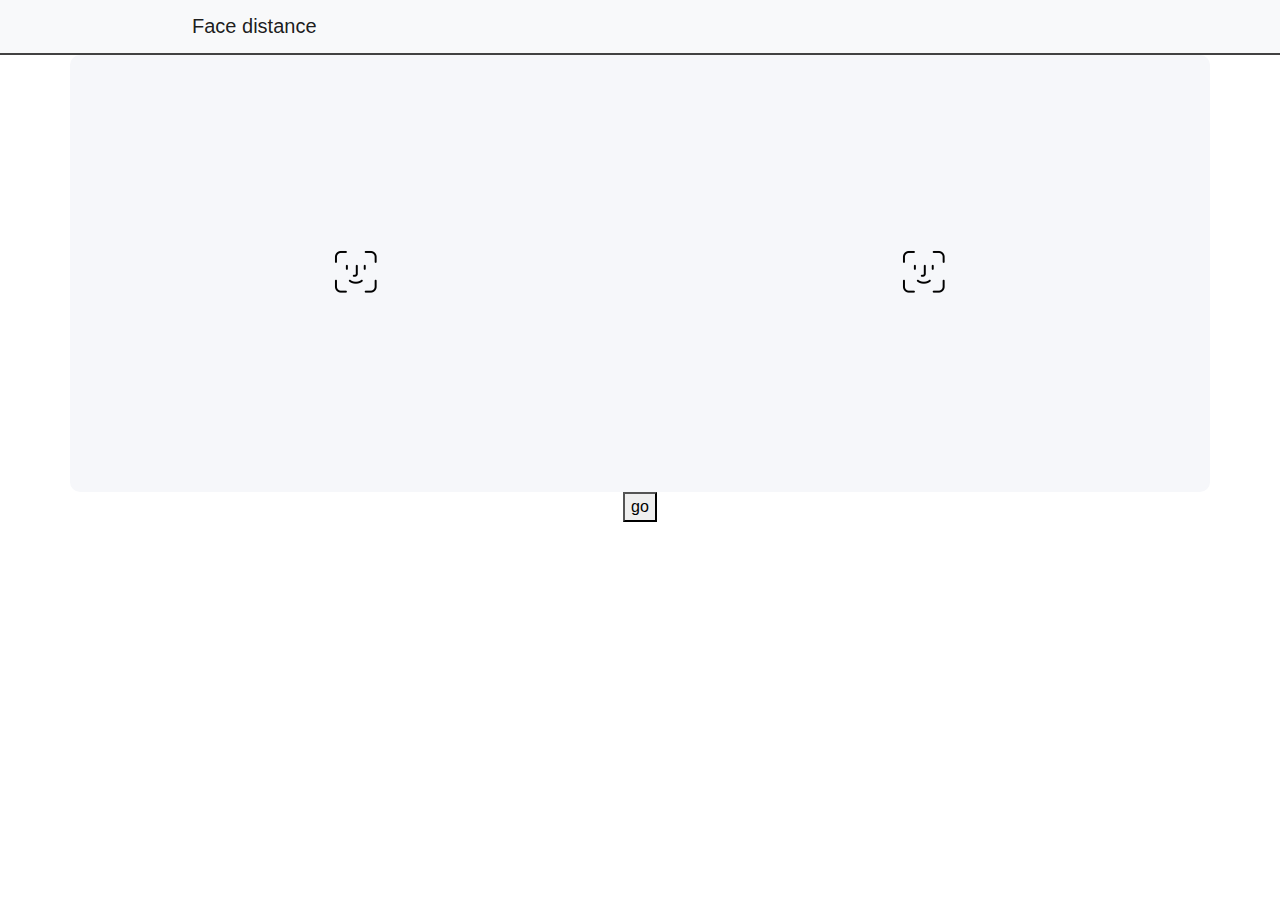
==== index.html @ a59f97d6 "test17" ====
<!DOCTYPE html>
<html lang="en">

<head>
	<!-- Required meta tags -->
	<meta charset="utf-8">
	<meta name="viewport" content="width=device-width, initial-scale=1, shrink-to-fit=no">

	<!-- Bootstrap CSS -->
	<link rel="stylesheet" href="https://stackpath.bootstrapcdn.com/bootstrap/4.4.1/css/bootstrap.min.css" integrity="sha384-Vkoo8x4CGsO3+Hhxv8T/Q5PaXtkKtu6ug5TOeNV6gBiFeWPGFN9MuhOf23Q9Ifjh" crossorigin="anonymous">

	<!--<meta http-equiv="X-UA-Compatible" content="ie=edge">-->
	<script defer src="face-api.min.js"></script>
	<script defer src="script_test.js"></script>
	<title>Face Recognition</title>
	<link rel="stylesheet" href="style.css">

	<script class="jsbin" src="https://ajax.googleapis.com/ajax/libs/jquery/1/jquery.min.js"></script>
</head>

<body>
	<!--네비게이션 바-->
	<nav class="navbar navbar-expand-lg navbar-light bg-light nav-distance">
		<a class="navbar-brand" href="#">Face distance</a>
	</nav>
	
	

	<div class=" container file-upload">
		<!--업로드 창 1-->
		<div class="image-upload-wrap1">
			<input class="file-upload-input1" type='file' onchange="readURL1(this);" accept="image/*" id="imageUpload1">
			<div class="drag-text">
				<img src="image/uploadbutton.png" class="mt-4 upload" style="width: 50%">
			</div>
		</div>
		<!--업로드 후1-->
		<div class="file-upload-content1" style="margin-right: 5px;">
			<div>
				<img class="file-upload-image1" id="face-image1" src="#" alt="your image" />
			</div>
			
			<div class="filebox">
				<label for="ex_file">사진 바꾸기</label>
				<input class="remove-image" type="file" id="ex_file" onchange="readURL1(this);" accept="image/*">
			</div>
		</div>

		<!--업로드 창 2-->
		<div class="image-upload-wrap2">
			<input class="file-upload-input2" type='file' onchange="readURL2(this);" accept="image/*" id="imageUpload2">
			<div class="drag-text">
				<img src="image/uploadbutton.png" class="mt-4 upload" style="width: 50%">
			</div>
		</div>
		<!--업로드 후2-->
		<div class="file-upload-content2" style="margin-left: 5px;">
			<div>
				<img class="file-upload-image2" id="face-image2" src="#" alt="your image" />
			</div>

			<div class="filebox">
				<label for="ex_file">사진 바꾸기</label>
				<input class="remove-image" type="file" id="ex_file" onchange="readURL2(this);" accept="image/*">
			</div>
			
		</div>

	</div>

	<div>
		<button type="button" onclick="go()">go</button>
	</div>

	<script>
		function readURL1(input) {
			if (canvas1) canvas1.remove()
			if (canvas2) canvas2.remove()
			
			if (input.files && input.files[0]) {
				var reader = new FileReader();
				reader.onload = function(e) {
					$('.image-upload-wrap1').hide();
					$('.file-upload-image1').attr('src', e.target.result);
					$('.file-upload-content1').show();
					$('.image-title1').html(input.files[0].name);
				};
				reader.readAsDataURL(input.files[0]);
				/*init().then(() => {
					predict()
				});*/
			} else {
				removeUpload1();
			}
		}

		function readURL2(input) {
			if (canvas1) canvas1.remove()
			if (canvas2) canvas2.remove()
			if (input.files && input.files[0]) {
				var reader = new FileReader();
				reader.onload = function(e) {
					$('.image-upload-wrap2').hide();
					$('.file-upload-image2').attr('src', e.target.result);
					$('.file-upload-content2').show();
					$('.image-title2').html(input.files[0].name);
				};
				reader.readAsDataURL(input.files[0]);
				/*init().then(() => {
					predict()
				});*/
			} else {
				removeUpload2();
			}
		}

		function removeUpload1() {}
		/*function removeUpload1() {
			$('.file-upload-input1').replaceWith($('.file-upload-input1').clone());
			$('.file-upload-content1').hide();
			$('.image-upload-wrap1').show();
		}
		$('.image-upload-wrap1').bind('dragover', function() {
			$('.image-upload-wrap1').addClass('image-dropping');
		});
		$('.image-upload-wrap1').bind('dragleave', function() {
			$('.image-upload-wrap1').removeClass('image-dropping');
		});
			
		function removeUpload2() {
			$('.file-upload-input2').replaceWith($('.file-upload-input2').clone());
			$('.file-upload-content2').hide();
			$('.image-upload-wrap2').show();
		}
		$('.image-upload-wrap2').bind('dragover', function() {
			$('.image-upload-wrap2').addClass('image-dropping');
		});
		$('.image-upload-wrap2').bind('dragleave', function() {
			$('.image-upload-wrap2').removeClass('image-dropping');
		});*/
	</script>

	<!--Bootstrap scripts-->
	<script src="https://code.jquery.com/jquery-3.4.1.slim.min.js" integrity="sha384-J6qa4849blE2+poT4WnyKhv5vZF5SrPo0iEjwBvKU7imGFAV0wwj1yYfoRSJoZ+n" crossorigin="anonymous"></script>
	<script src="https://cdn.jsdelivr.net/npm/popper.js@1.16.0/dist/umd/popper.min.js" integrity="sha384-Q6E9RHvbIyZFJoft+2mJbHaEWldlvI9IOYy5n3zV9zzTtmI3UksdQRVvoxMfooAo" crossorigin="anonymous"></script>
	<script src="https://stackpath.bootstrapcdn.com/bootstrap/4.4.1/js/bootstrap.min.js" integrity="sha384-wfSDF2E50Y2D1uUdj0O3uMBJnjuUD4Ih7YwaYd1iqfktj0Uod8GCExl3Og8ifwB6" crossorigin="anonymous"></script>
</body>

</html>
---- style.css ----
body {
	font-family: sans-serif;
	background-color: #ffffff;
	text-align: center;
}

canvas {
	position: absolute;
	left: 50%;
	top: 50%;
	transform: translate(-50%, -50%);
}

.file-upload {
	margin: 0 auto;
	padding: 13% 0;
	border-radius: 10px;
	border: solid 2px #f6f7fa;
	background-color: #f6f7fa;
	display: flex;
}

.file-upload-btn {
	width: 100%;
	margin: 0;
	color: #fff;
	background: #1fb264;
	border: none;
	padding: 10px;
	border-radius: 4px;
	border-bottom: 4px solid #15824b;
	transition: all 0.2s ease;
	outline: none;
	text-transform: uppercase;
	font-weight: 700;
}

.file-upload-btn:hover {
	background: #1aa059;
	color: #ffffff;
	transition: all 0.2s ease;
	cursor: pointer;
}

.file-upload-btn:active {
	border: 0;
	transition: all 0.2s ease;
}

.file-upload-content1 {
	display: none;
	margin: 0 auto;
}
.file-upload-content2 {
	display: none;
	margin: 0 auto;
}

.file-upload-input1 {
	position: absolute;
	margin: 0;
	padding: 0;
	width: 100%;
	height: 100%;
	outline: none;
	opacity: 0;
	cursor: pointer;
	left: 50%;
	top: 50%;
	transform: translate(-50%, -50%);
}
.file-upload-input2 {
	position: absolute;
	margin: 0;
	padding: 0;
	width: 100%;
	height: 100%;
	outline: none;
	opacity: 0;
	cursor: pointer;
	left: 50%;
	top: 50%;
	transform: translate(-50%, -50%);
}

.image-upload-wrap1 {
	width: 100px;
	height: 100px;
	margin: 0 auto;
	position: relative;
	object-fit: contain;
	border-radius: 5px;
}
.image-upload-wrap1:active {
	background-color: #a9d0f5;
	transition: all 0.3s ease;
}

.image-upload-wrap2 {
	width: 100px;
	height: 100px;
	margin: 0 auto;
	position: relative;
	object-fit: contain;
	border-radius: 5px;
}
.image-upload-wrap2:active {
	background-color: #a9d0f5;
	transition: all 0.3s ease;
}

.image-dropping,
.image-upload-wrap:hover {
	background-color: #1fb264;
	border: 4px solid #ffffff;
}

.image-title-wrap {
	color: #222;
}

.drag-text {
	text-align: center;
}

.drag-text h3 {
	width: 100%;
	font-weight: bold;
	text-transform: uppercase;
	color: #15824b;
	font-family: NanumSquareR;
	font-size: 1.5rem;
	line-height: 1.53;
	text-align: center;
	color: #35465d;
	margin: 0 auto;
}

.file-upload-image1 {
	max-height: 200px;
	max-width: 200px;
	margin: auto;
	/*padding: 20px;*/
}
.file-upload-image2 {
	max-height: 200px;
	max-width: 200px;
	margin: auto;
	/*padding: 20px;*/
}

.remove-image {
	/*width: 200px;
	margin: 0;
	border: solid 0.5px #bdbdbd;
	padding: 7px;
	border-radius: 4px;
	font-weight: 52;*/

	position: absolute;
	width: 1px;
	height: 1px;
	padding: 0;
	margin: -1px;
	overflow: hidden;
	clip: rect(0, 0, 0, 0);
	border: 0;
}

.remove-image:active {
	background-color: #a9d0f5;
	transition: all 0.3s ease;
}

.nav-distance {
	padding: 0.5% 15%;
	border-bottom: 2px solid #424242;
}

.navbar-light .navbar-brand .bg-light {
	font-family: NanumSquareR;
	line-height: 1.68;
	text-align: left;
}

.title {
	font-family: NanumSquareR;
	line-height: 1.67;
	text-align: center;
	color: #35465d;
}


.subtitle {
	font-family: NanumSquareR;
	line-height: 1.53;
	text-align: center;
	color: #35465d;
}

.filebox {
	display: inline-block;
	margin-right: 10px;
}

.filebox label {
	display: inline-block;
	padding: 0.5em 0.75em;
	color: #999;
	font-size: inherit;
	line-height: normal;
	vertical-align: middle;
	background-color: #fdfdfd;
	cursor: pointer;
	border: 1px solid #ebebeb;
	border-bottom-color: #e2e2e2;
	border-radius: 0.25em;
}

.filebox input[type='file'] {
	/* 파일 필드 숨기기 */
	position: absolute;
	width: 1px;
	height: 1px;
	padding: 0;
	margin: -1px;
	overflow: hidden;
	clip: rect(0, 0, 0, 0);
	border: 0;
}
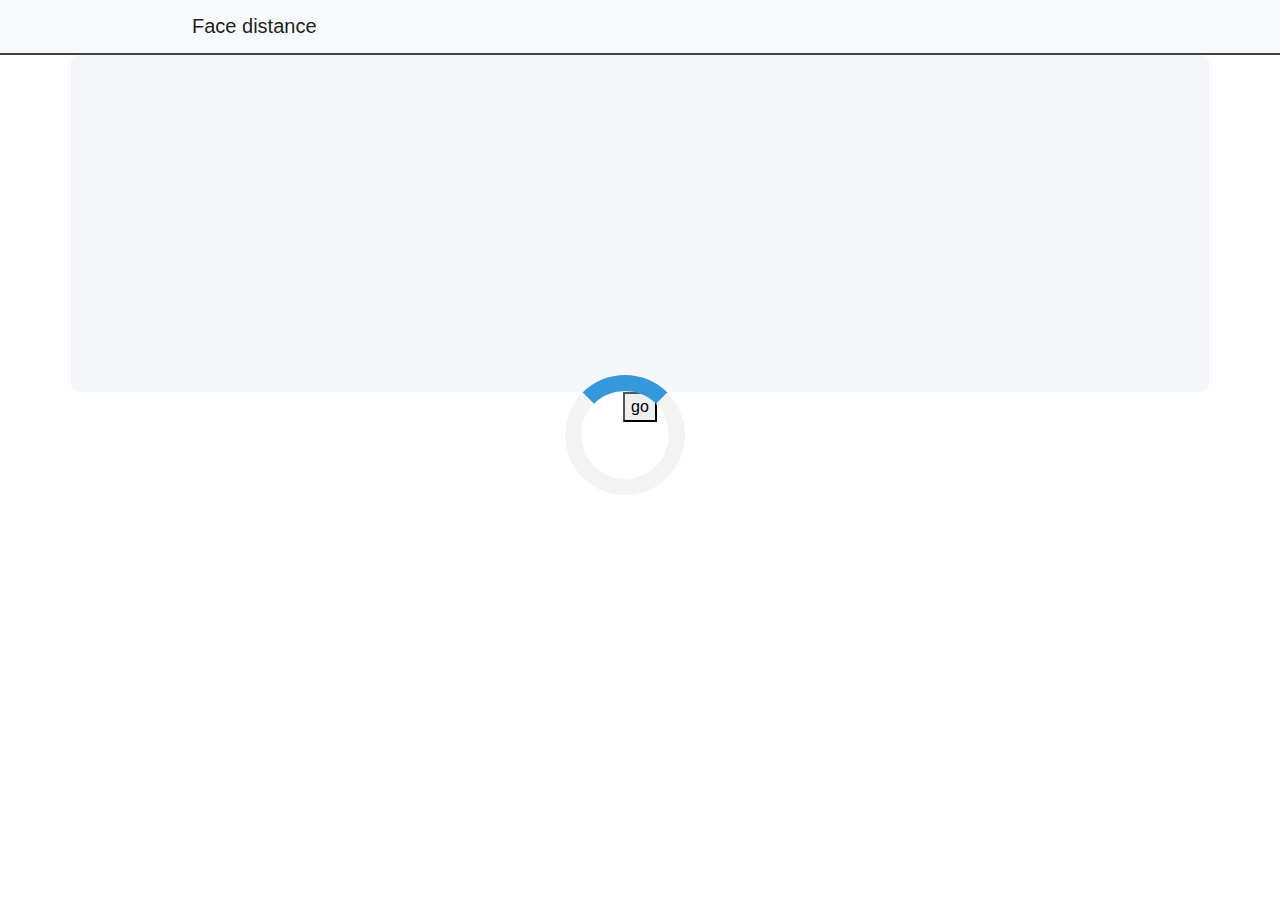
==== commit e84a935b: "test18" ====
--- a/index.html
+++ b/index.html
@@ -27,8 +27,11 @@
 	
 
 	<div class=" container file-upload">
+		
+		<div class="loader"></div>
+		
 		<!--업로드 창 1-->
-		<div class="image-upload-wrap1">
+		<div class="image-upload-wrap1" style="display:none">
 			<input class="file-upload-input1" type='file' onchange="readURL1(this);" accept="image/*" id="imageUpload1">
 			<div class="drag-text">
 				<img src="image/uploadbutton.png" class="mt-4 upload" style="width: 50%">
@@ -41,13 +44,13 @@
 			</div>
 			
 			<div class="filebox">
-				<label for="ex_file">사진 바꾸기</label>
-				<input class="remove-image" type="file" id="ex_file" onchange="readURL1(this);" accept="image/*">
+				<label for="ex_file1">사진 바꾸기</label>
+				<input class="remove-image" type="file" id="ex_file1" onchange="readURL1(this);" accept="image/*">
 			</div>
 		</div>
 
 		<!--업로드 창 2-->
-		<div class="image-upload-wrap2">
+		<div class="image-upload-wrap2" style="display:none">
 			<input class="file-upload-input2" type='file' onchange="readURL2(this);" accept="image/*" id="imageUpload2">
 			<div class="drag-text">
 				<img src="image/uploadbutton.png" class="mt-4 upload" style="width: 50%">
@@ -60,8 +63,8 @@
 			</div>
 
 			<div class="filebox">
-				<label for="ex_file">사진 바꾸기</label>
-				<input class="remove-image" type="file" id="ex_file" onchange="readURL2(this);" accept="image/*">
+				<label for="ex_file2">사진 바꾸기</label>
+				<input class="remove-image" type="file" id="ex_file2" onchange="readURL2(this);" accept="image/*">
 			</div>
 			
 		</div>
--- a/style.css
+++ b/style.css
@@ -227,4 +227,32 @@
 	overflow: hidden;
 	clip: rect(0, 0, 0, 0);
 	border: 0;
-}+}
+
+.loader {
+    position: absolute;
+    left: 50%;
+    top: 50%;
+    z-index: 1;
+    width: 150px;
+    height: 150px;
+    margin: -75px 0 0 -75px;
+    border: 16px solid #f3f3f3;
+    border-radius: 50%;
+    border-top: 16px solid #3498db;
+    width: 120px;
+    height: 120px;
+    -webkit-animation: spin 2s linear infinite;
+    animation: spin 2s linear infinite;
+}
+
+
+@-webkit-keyframes spin {
+    0% { -webkit-transform: rotate(0deg); }
+    100% { -webkit-transform: rotate(360deg); }
+}
+
+@keyframes spin {
+    0% { transform: rotate(0deg); }
+    100% { transform: rotate(360deg); }
+}
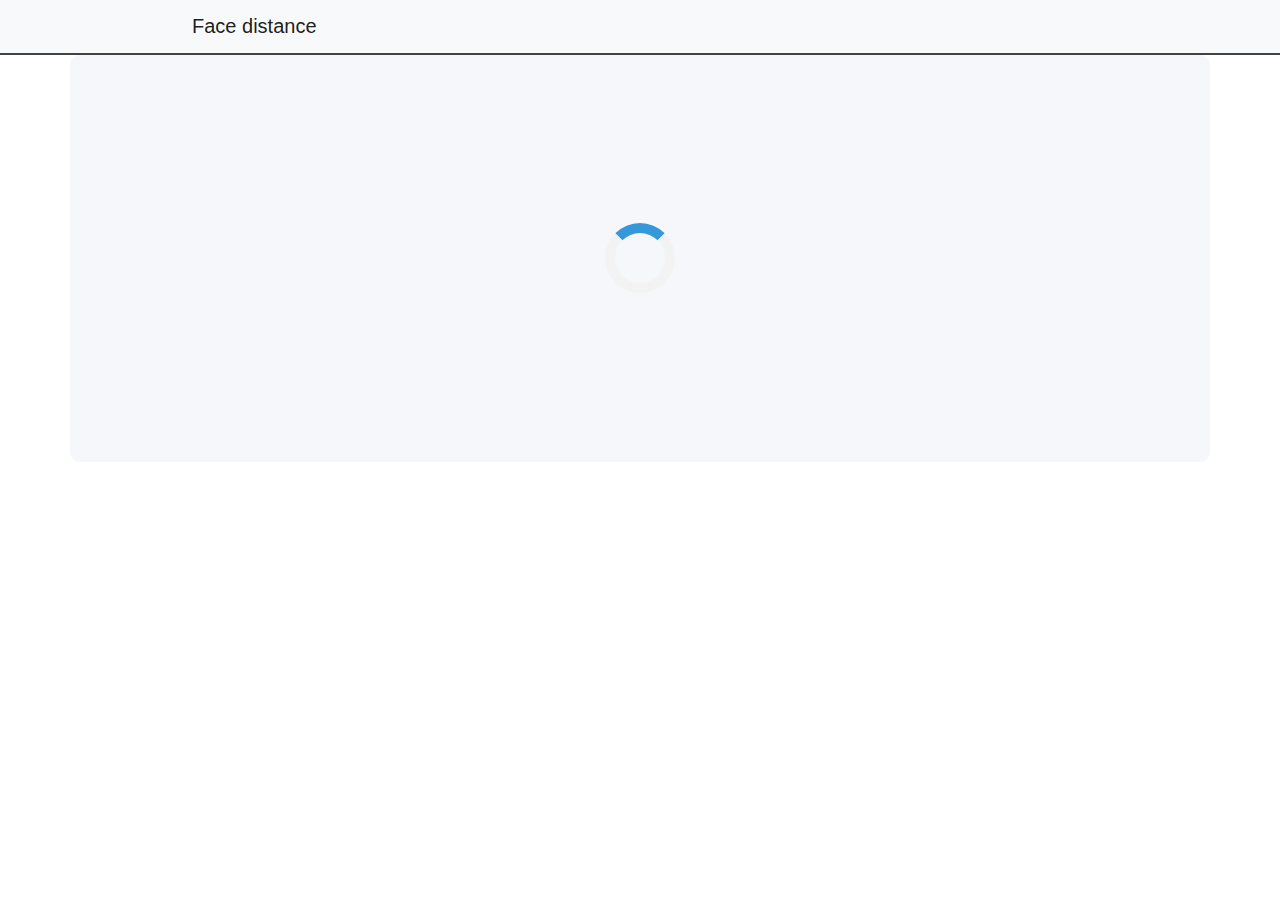
==== commit 0dfc96ef: "test19" ====
--- a/index.html
+++ b/index.html
@@ -72,7 +72,7 @@
 	</div>
 
 	<div>
-		<button type="button" onclick="go()">go</button>
+		<button class="go" type="button" onclick="go()" style="display:none">유사도 측정</button>
 	</div>
 
 	<script>
--- a/style.css
+++ b/style.css
@@ -230,20 +230,16 @@
 }
 
 .loader {
-    position: absolute;
-    left: 50%;
-    top: 50%;
+    position: relative;
     z-index: 1;
-    width: 150px;
-    height: 150px;
-    margin: -75px 0 0 -75px;
-    border: 16px solid #f3f3f3;
+    width: 70px;
+    height: 70px;
+    margin: 0 auto;
+    border: 10px solid #f3f3f3;
     border-radius: 50%;
-    border-top: 16px solid #3498db;
-    width: 120px;
-    height: 120px;
+    border-top: 10px solid #3498db;
     -webkit-animation: spin 2s linear infinite;
-    animation: spin 2s linear infinite;
+    animation: spin 1s linear infinite;
 }
 
 
@@ -256,3 +252,20 @@
     0% { transform: rotate(0deg); }
     100% { transform: rotate(360deg); }
 }
+
+.go{
+  font-family: "Roboto", sans-serif;
+  text-transform: uppercase;
+  outline: 0;
+  background: #01DF3A;
+  border-radius: 5px;
+  border: 0;
+  padding: 15px;
+  color: #FFFFFF;
+  font-size: 14px;
+  cursor: pointer;
+}
+.go:active{
+	background-color: #a9d0f5;
+	transition: all 0.1s ease;
+}
